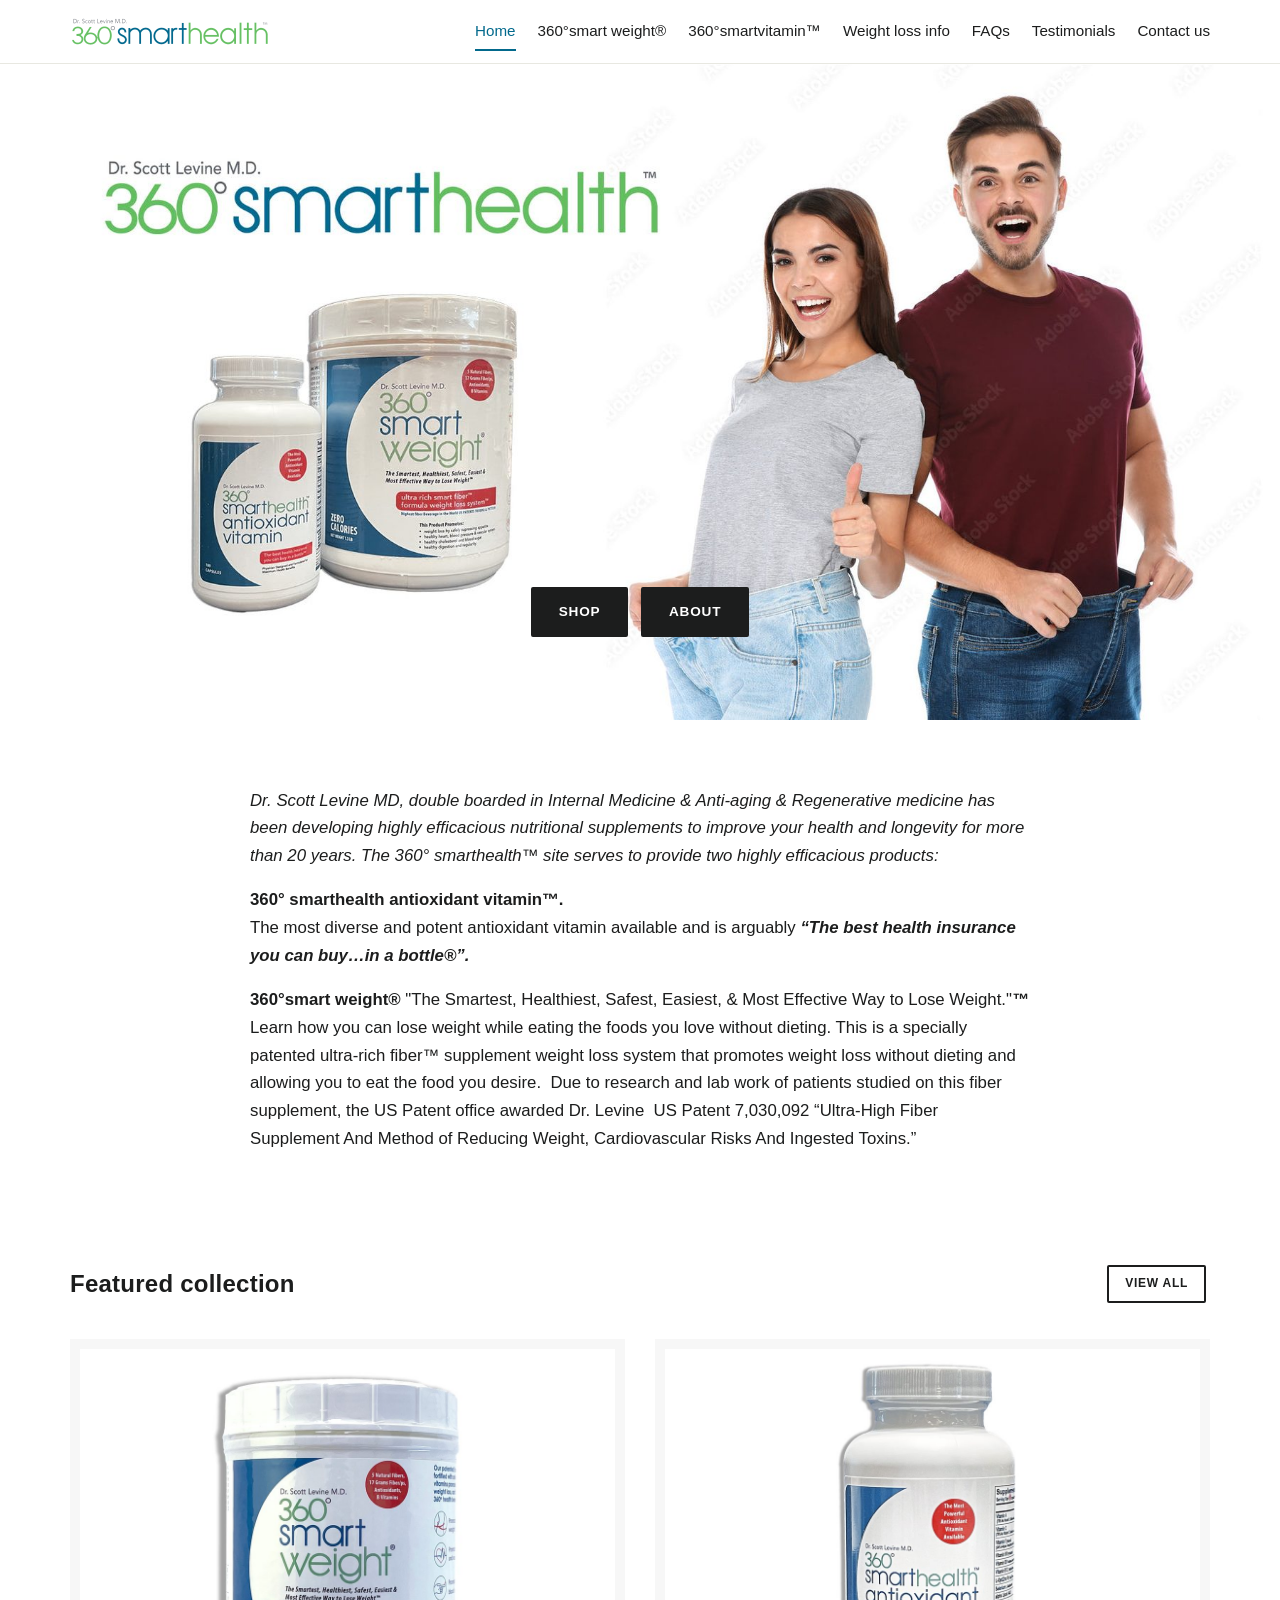
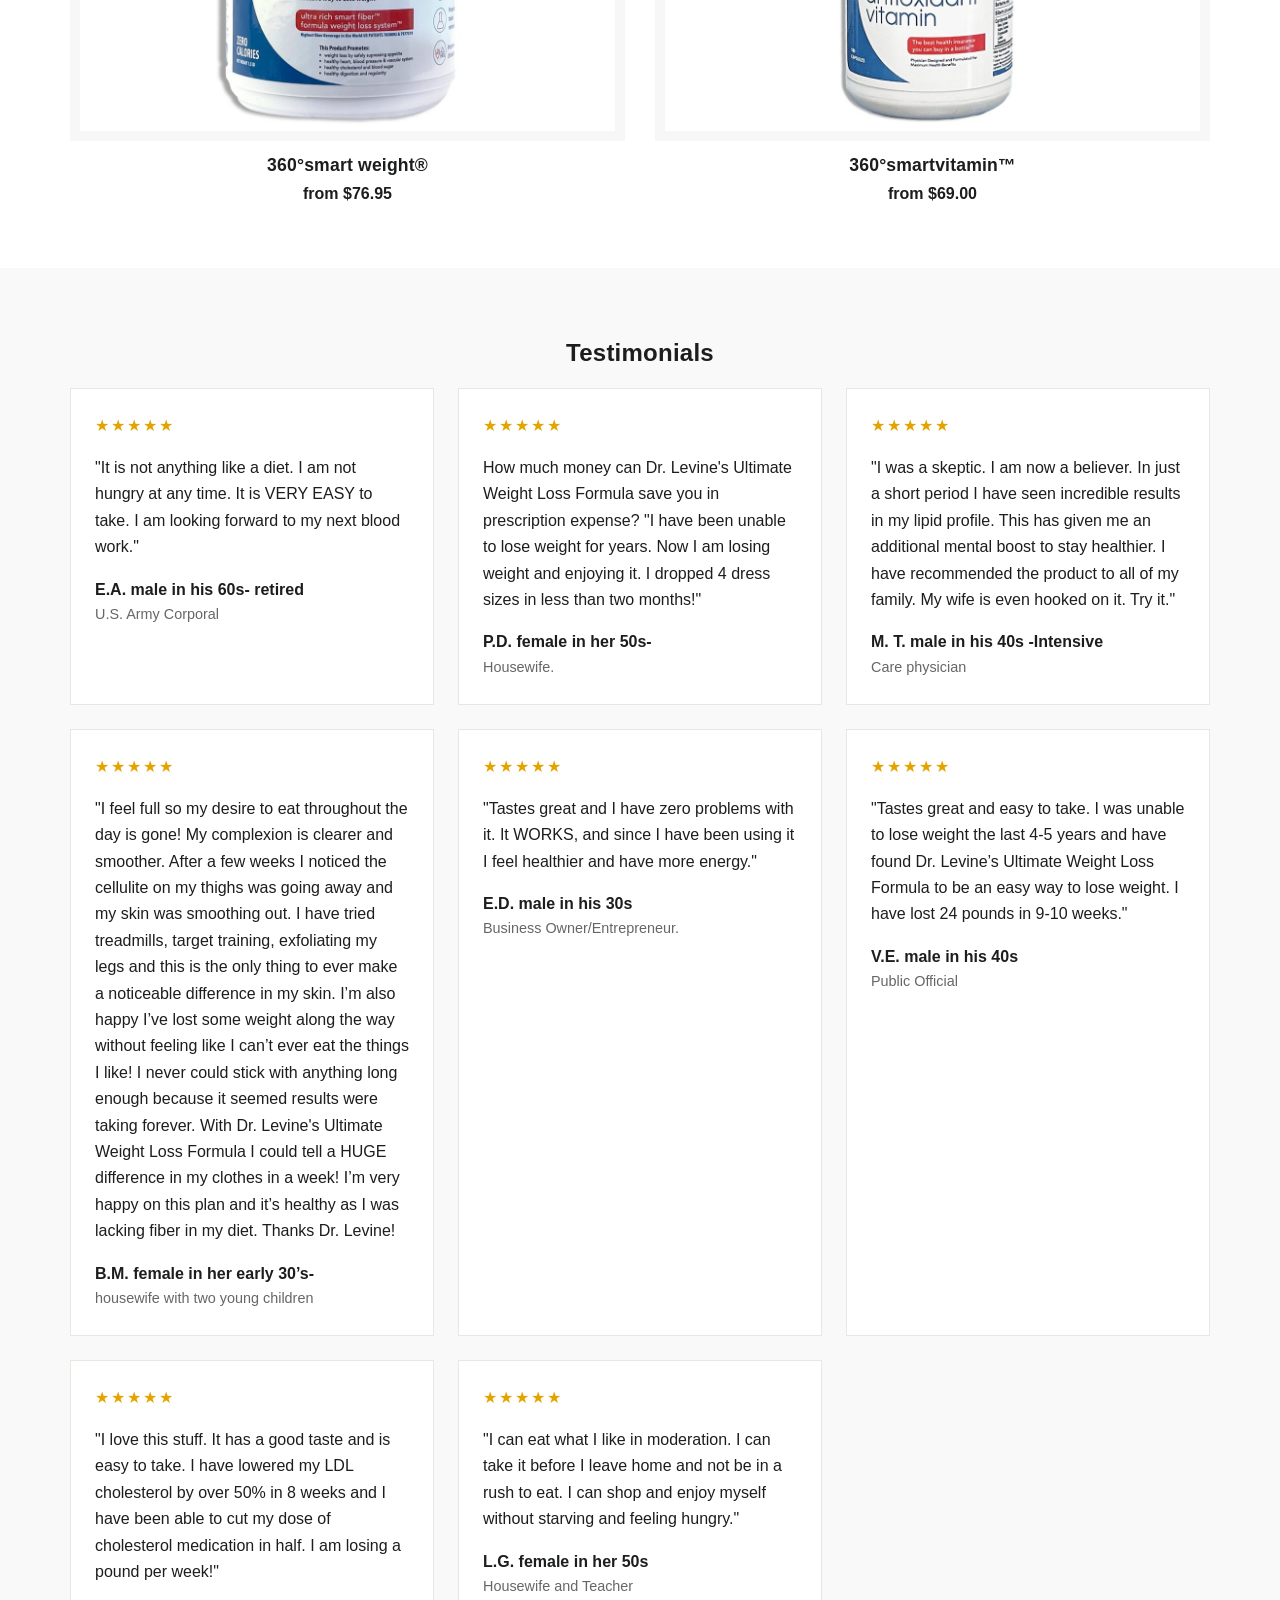
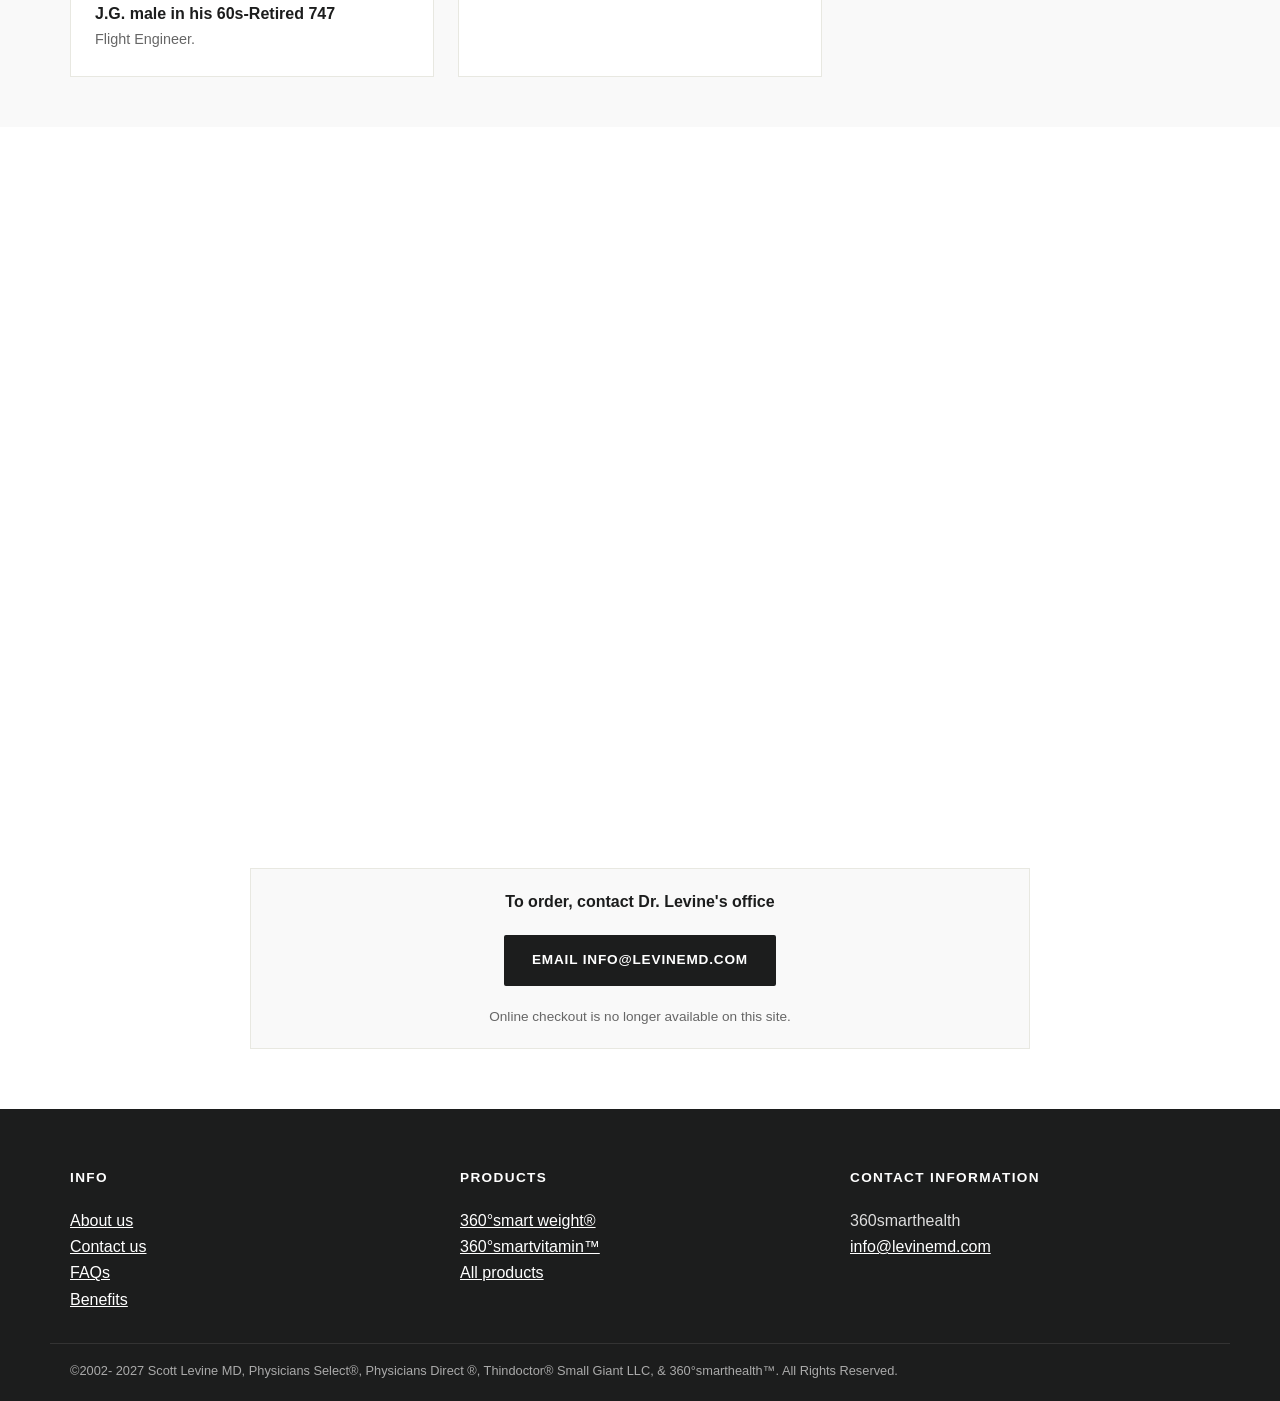
==== index.html @ 9e7719c9 "Publish 360smarthealth static site" ====
<!doctype html>
<html lang="en"><head><meta charset="utf-8"><meta name="viewport" content="width=device-width,initial-scale=1">
<title>360º Smarthealth Store – Scott Levine MD</title>
<meta name="description" content="Physician-formulated 360°smart weight® and 360°smartvitamin™️ by Scott Levine MD.">
<link rel="icon" href="images/logo.png"><link rel="stylesheet" href="assets/style.css"></head>
<body>
<header class="site-header"><div class="wrap header-inner">
<a class="brand" href="index.html"><img src="images/logo.png" alt="360° smarthealth – Scott Levine MD" width="200"></a>
<input type="checkbox" id="menu-toggle" class="menu-toggle"><label for="menu-toggle" class="menu-btn" aria-label="Menu">&#9776;</label>
<nav class="site-nav"><ul><li class="active"><a href="index.html">Home</a></li>
<li><a href="360-smart-weight.html">360°smart weight®</a><ul class="sub"><li><a href="benefits.html">Benefits of fiber</a></li><li><a href="how-to-use.html">How to use 360º Smart Weight</a></li></ul></li>
<li><a href="360-smartvitamin.html">360°smartvitamin™️</a><ul class="sub"><li><a href="benefits-of-antioxidant-vitamins.html">Benefits of antioxidant vitamins</a></li></ul></li>
<li><a href="weight-loss-info.html">Weight loss info</a></li>
<li><a href="faqs.html">FAQs</a></li>
<li><a href="testimonials.html">Testimonials</a></li>
<li><a href="contact.html">Contact us</a></li></ul></nav></div></header>
<main>
<section class="hero"><img src="images/home-hero.jpg" alt="360° smarthealth" class="hero-img"><div class="hero-btns"><a class="btn" href="products.html">Shop</a> <a class="btn" href="about-us.html">About</a></div></section>
<section class="wrap narrow rte intro"><p><em>Dr. Scott Levine MD, double boarded in Internal Medicine &amp; Anti-aging &amp; Regenerative medicine has been developing highly efficacious nutritional supplements to improve your health and longevity for more than 20 years. The 360° smarthealth™ site serves to provide two highly efficacious products:</em></p><p><strong>360° smarthealth antioxidant vitamin™️.</strong> <br/>The most diverse and potent antioxidant vitamin available and is arguably <em><strong>“The best health insurance you can buy…in a bottle®”.  </strong></em></p><p><strong>360°smart weight®</strong> "The Smartest, Healthiest, Safest, Easiest, &amp; Most Effective Way to Lose Weight."<em><strong>™</strong></em>  Learn how you can lose weight while eating the foods you love without dieting. This is a specially patented  ultra-rich fiber™️ supplement weight loss system that promotes weight loss without dieting and allowing you to eat the food you desire.  Due to research and lab work of patients studied on this fiber supplement, the US Patent office awarded Dr. Levine  US Patent 7,030,092 “Ultra-High Fiber Supplement And Method of Reducing Weight, Cardiovascular Risks And Ingested Toxins.”</p></section>
<section class="wrap"><div class="section-head"><h2>Featured collection</h2><a class="btn btn-small btn-outline" href="products.html">View all</a></div><div class="grid2"><a class="card" href="360-smart-weight.html"><div class="card-img"><img src="images/smartweight-1-canister.jpg" alt="360°smart weight®" loading="lazy"></div><h3>360°smart weight®</h3><p class="price">from $76.95</p></a><a class="card" href="360-smartvitamin.html"><div class="card-img"><img src="images/vitamin-1-bottle.jpg" alt="360°smartvitamin™️" loading="lazy"></div><h3>360°smartvitamin™️</h3><p class="price">from $69.00</p></a></div></section>
<section class="testimonials"><div class="wrap"><h2>Testimonials</h2><div class="tgrid"><blockquote class="testimonial"><span class="stars">★★★★★</span><p>"It is not anything like a diet. I am not hungry at any time. It is VERY EASY to take. I am looking forward to my next blood work."</p><cite>E.A. male in his 60s- retired</cite><div class="info">U.S. Army Corporal</div></blockquote><blockquote class="testimonial"><span class="stars">★★★★★</span><p>How much money can Dr. Levine's Ultimate Weight Loss Formula save you in prescription expense? "I have been unable to lose weight for years. Now I am losing weight and enjoying it. I dropped 4 dress sizes in less than two months!"</p><cite>P.D. female in her 50s-</cite><div class="info">Housewife.</div></blockquote><blockquote class="testimonial"><span class="stars">★★★★★</span><p>"I was a skeptic. I am now a believer. In just a short period I have seen incredible results in my lipid profile. This has given me an additional mental boost to stay healthier. I have recommended the product to all of my family. My wife is even hooked on it. Try it."</p><cite>M. T. male in his 40s -Intensive</cite><div class="info">Care physician</div></blockquote><blockquote class="testimonial"><span class="stars">★★★★★</span><p>"I feel full so my desire to eat throughout the day is gone! My complexion is clearer and smoother. After a few weeks I noticed the cellulite on my thighs was going away and my skin was smoothing out. I have tried treadmills, target training, exfoliating my legs and this is the only thing to ever make a noticeable difference in my skin. I’m also happy I’ve lost some weight along the way without feeling like I can’t ever eat the things I like! I never could stick with anything long enough because it seemed results were taking forever. With Dr. Levine's Ultimate Weight Loss Formula I could tell a HUGE difference in my clothes in a week! I’m very happy on this plan and it’s healthy as I was lacking fiber in my diet. Thanks Dr. Levine!</p><cite>B.M. female in her early 30’s-</cite><div class="info">housewife with two young children</div></blockquote><blockquote class="testimonial"><span class="stars">★★★★★</span><p>"Tastes great and I have zero problems with it. It WORKS, and since I have been using it I feel healthier and have more energy."</p><cite>E.D. male in his 30s</cite><div class="info">Business Owner/Entrepreneur.</div></blockquote><blockquote class="testimonial"><span class="stars">★★★★★</span><p>"Tastes great and easy to take. I was unable to lose weight the last 4-5 years and have found Dr. Levine’s Ultimate Weight Loss Formula to be an easy way to lose weight. I have lost 24 pounds in 9-10 weeks."</p><cite>V.E. male in his 40s</cite><div class="info">Public Official</div></blockquote><blockquote class="testimonial"><span class="stars">★★★★★</span><p>"I love this stuff. It has a good taste and is easy to take. I have lowered my LDL cholesterol by over 50% in 8 weeks and I have been able to cut my dose of cholesterol medication in half. I am losing a pound per week!"</p><cite>J.G. male in his 60s-Retired 747</cite><div class="info">Flight Engineer.</div></blockquote><blockquote class="testimonial"><span class="stars">★★★★★</span><p>"I can eat what I like in moderation. I can take it before I leave home and not be in a rush to eat. I can shop and enjoy myself without starving and feeling hungry."</p><cite>L.G. female in her 50s</cite><div class="info">Housewife and Teacher</div></blockquote></div></div></section>
<section class="video wrap"><div class="video-frame"><iframe src="https://www.youtube-nocookie.com/embed/jX1NvXMOB24" title="360° smarthealth video" loading="lazy" allowfullscreen></iframe></div></section>
<section class="wrap narrow center"><div class="order-box"><p class="order-title">To order, contact Dr. Levine's office</p><p><a class="btn" href="mailto:info@levinemd.com?subject=Order inquiry: 360 smarthealth products">Email info@levinemd.com</a></p><p class="small">Online checkout is no longer available on this site.</p></div></section>
</main>
<footer class="site-footer"><div class="wrap footer-grid">
<div><h4>Info</h4><ul><li><a href="about-us.html">About us</a></li><li><a href="contact.html">Contact us</a></li><li><a href="faqs.html">FAQs</a></li><li><a href="benefits.html">Benefits</a></li></ul></div>
<div><h4>Products</h4><ul><li><a href="360-smart-weight.html">360°smart weight®</a></li><li><a href="360-smartvitamin.html">360°smartvitamin™️</a></li><li><a href="products.html">All products</a></li></ul></div>
<div><h4>Contact information</h4><p>360smarthealth<br><a href="mailto:info@levinemd.com">info@levinemd.com</a></p></div>
</div><div class="wrap copyright">©2002- 2027 Scott Levine MD, Physicians Select®, Physicians Direct ®, Thindoctor® Small Giant LLC, &amp; 360°smarthealth™. All Rights Reserved.</div></footer>
</body></html>
---- assets/style.css ----
*{box-sizing:border-box}
html{-webkit-text-size-adjust:100%}
body{margin:0;font-family:Poppins,"Helvetica Neue",Arial,sans-serif;color:#1c1d1d;background:#fff;line-height:1.65;font-size:16px}
img{max-width:100%;height:auto;display:block}
a{color:#02698c}
h1,h2,h3{line-height:1.25;font-weight:600;letter-spacing:.01em}
h1{font-size:2rem;margin:.4em 0 .6em}
.wrap{max-width:1180px;margin:0 auto;padding:0 20px}
.narrow{max-width:820px}
.center{text-align:center}
.site-header{border-bottom:1px solid #e8e8e1;background:#fff;position:sticky;top:0;z-index:10}
.header-inner{display:flex;align-items:center;justify-content:space-between;gap:20px;padding-top:12px;padding-bottom:12px;flex-wrap:wrap}
.brand img{width:200px}
.site-nav ul{list-style:none;margin:0;padding:0;display:flex;flex-wrap:wrap;gap:4px 22px}
.site-nav>ul>li{position:relative}
.site-nav a{text-decoration:none;color:#1c1d1d;font-size:.95rem;padding:6px 0;display:inline-block}
.site-nav li.active>a,.site-nav a:hover{color:#02698c;border-bottom:2px solid #02698c}
.site-nav .sub{display:none;position:absolute;left:0;top:100%;background:#fff;border:1px solid #e8e8e1;padding:8px 16px;min-width:250px;flex-direction:column;gap:0;box-shadow:0 6px 18px rgba(0,0,0,.06)}
.site-nav li:hover>.sub,.site-nav li:focus-within>.sub{display:flex}
.menu-toggle,.menu-btn{display:none}
.hero{position:relative}
.hero-img{width:100%;max-height:720px;object-fit:cover;object-position:top center}
.hero-btns{position:absolute;left:0;right:0;bottom:12%;text-align:center}
.btn{display:inline-block;background:#1c1d1d;color:#fff;text-decoration:none;padding:12px 26px;border-radius:2px;font-weight:600;letter-spacing:.06em;text-transform:uppercase;font-size:.85rem;margin:4px;border:2px solid #1c1d1d}
.btn:hover{background:#02698c;border-color:#02698c}
.btn-outline{background:transparent;color:#1c1d1d}
.btn-outline:hover{color:#fff}
.btn-small{padding:7px 16px;font-size:.75rem}
.intro{padding:50px 20px 20px;font-size:1.05rem}
.section-head{display:flex;justify-content:space-between;align-items:center;margin:40px 0 20px}
.grid2{display:grid;grid-template-columns:repeat(2,1fr);gap:30px;margin-bottom:50px}
.card{text-decoration:none;color:inherit;text-align:center}
.card-img{background:#f7f7f7;padding:10px}
.card h3{margin:14px 0 4px;font-size:1.1rem}
.card:hover h3{color:#02698c}
.price{color:#1c1d1d;font-weight:600;margin:0 0 10px}
.testimonials{background:#f9f9f9;padding:50px 0;text-align:center}
.tgrid{display:grid;grid-template-columns:repeat(auto-fill,minmax(300px,1fr));gap:24px;text-align:left}
.testimonial{background:#fff;margin:0;padding:24px;border:1px solid #e8e8e1}
.stars{color:#e3a400;letter-spacing:2px}
.testimonial cite{display:block;font-style:normal;font-weight:600;margin-top:10px}
.testimonial .info,.tcard .info{color:#666;font-size:.9rem}
.video{margin:50px auto}
.video-frame{position:relative;padding-bottom:56.25%;height:0}
.video-frame iframe{position:absolute;inset:0;width:100%;height:100%;border:0}
.order-box{border:1px solid #e8e8e1;background:#f9f9f9;padding:20px;margin:24px 0}
.order-title{font-weight:600;margin-top:0}
.small{font-size:.85rem;color:#666;margin-bottom:0}
.crumbs{font-size:.85rem;color:#666;margin:24px 0 0}
.crumbs a{color:#666}
.product{display:grid;grid-template-columns:1.1fr 1fr;gap:40px;margin:20px 0 30px}
.gallery{display:grid;gap:12px}
.gallery img{background:#f7f7f7}
.prices{border-collapse:collapse;width:100%;margin:14px 0;font-size:.92rem}
.prices th,.prices td{border-bottom:1px solid #e8e8e1;padding:7px 4px;text-align:left}
.ticks{padding-left:18px}
.long{margin:0 auto 60px}
.rte table{width:100%}
.rte td{vertical-align:top}
.banner{width:100%;max-height:380px;object-fit:cover}
.faq details{border-bottom:1px solid #e8e8e1;padding:14px 0}
.faq summary{cursor:pointer;font-weight:600;font-size:1.05rem}
.faq details[open] summary{color:#02698c}
.tcard{border-bottom:1px solid #e8e8e1;padding:18px 0}
.tcard h3{margin:0}
.contact-card{border:1px solid #e8e8e1;padding:24px;margin-bottom:60px}
section.wrap.narrow{margin-bottom:60px}
.site-footer{background:#1c1d1d;color:#ddd;padding:40px 0 20px;margin-top:40px}
.site-footer a{color:#fff}
.site-footer ul{list-style:none;padding:0;margin:0}
.footer-grid{display:grid;grid-template-columns:repeat(3,1fr);gap:30px}
.site-footer h4{color:#fff;text-transform:uppercase;letter-spacing:.1em;font-size:.85rem}
.copyright{font-size:.8rem;color:#aaa;border-top:1px solid #333;margin-top:30px;padding-top:16px}
@media (max-width:800px){
 .menu-btn{display:block;font-size:1.8rem;cursor:pointer}
 .site-nav{display:none;width:100%}
 .menu-toggle:checked~.site-nav{display:block}
 .site-nav ul{flex-direction:column}
 .site-nav .sub{display:flex;position:static;border:0;box-shadow:none;padding:0 0 0 14px}
 .grid2,.product,.footer-grid{grid-template-columns:1fr}
 h1{font-size:1.6rem}
}
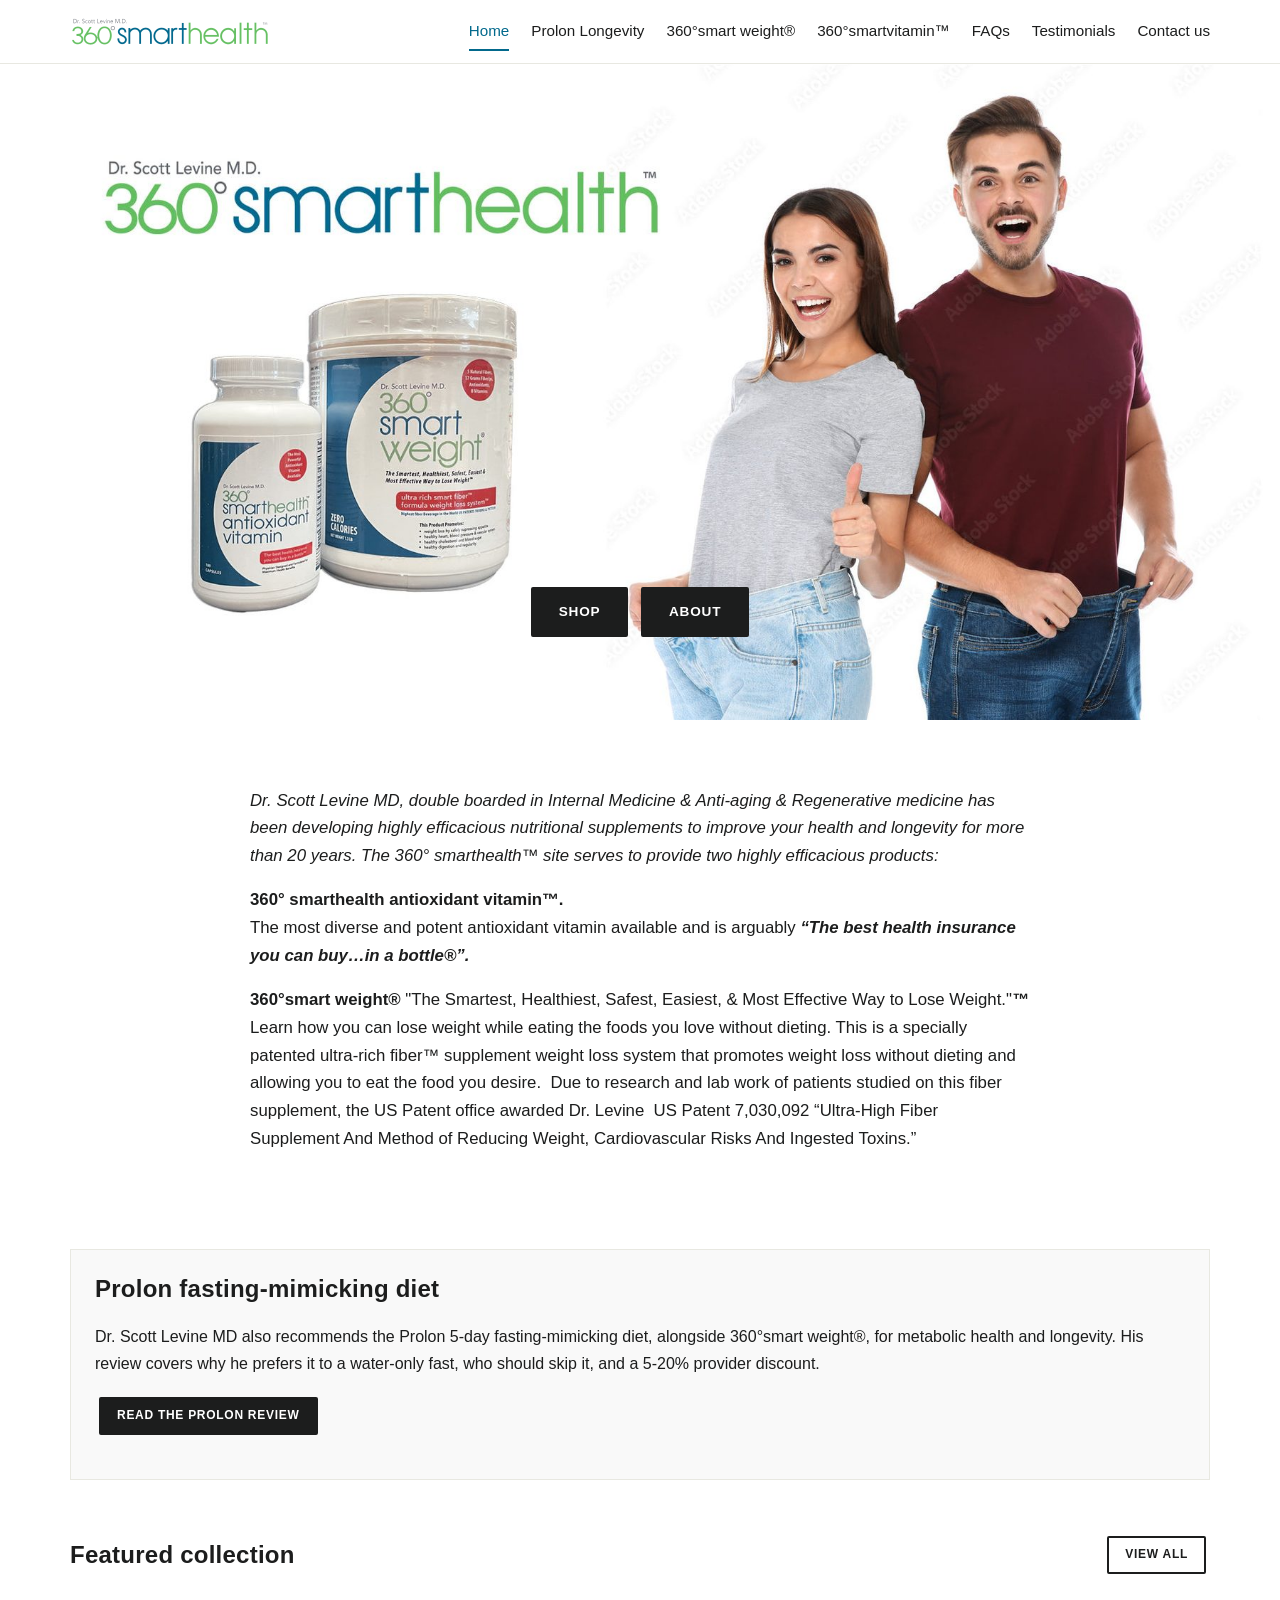
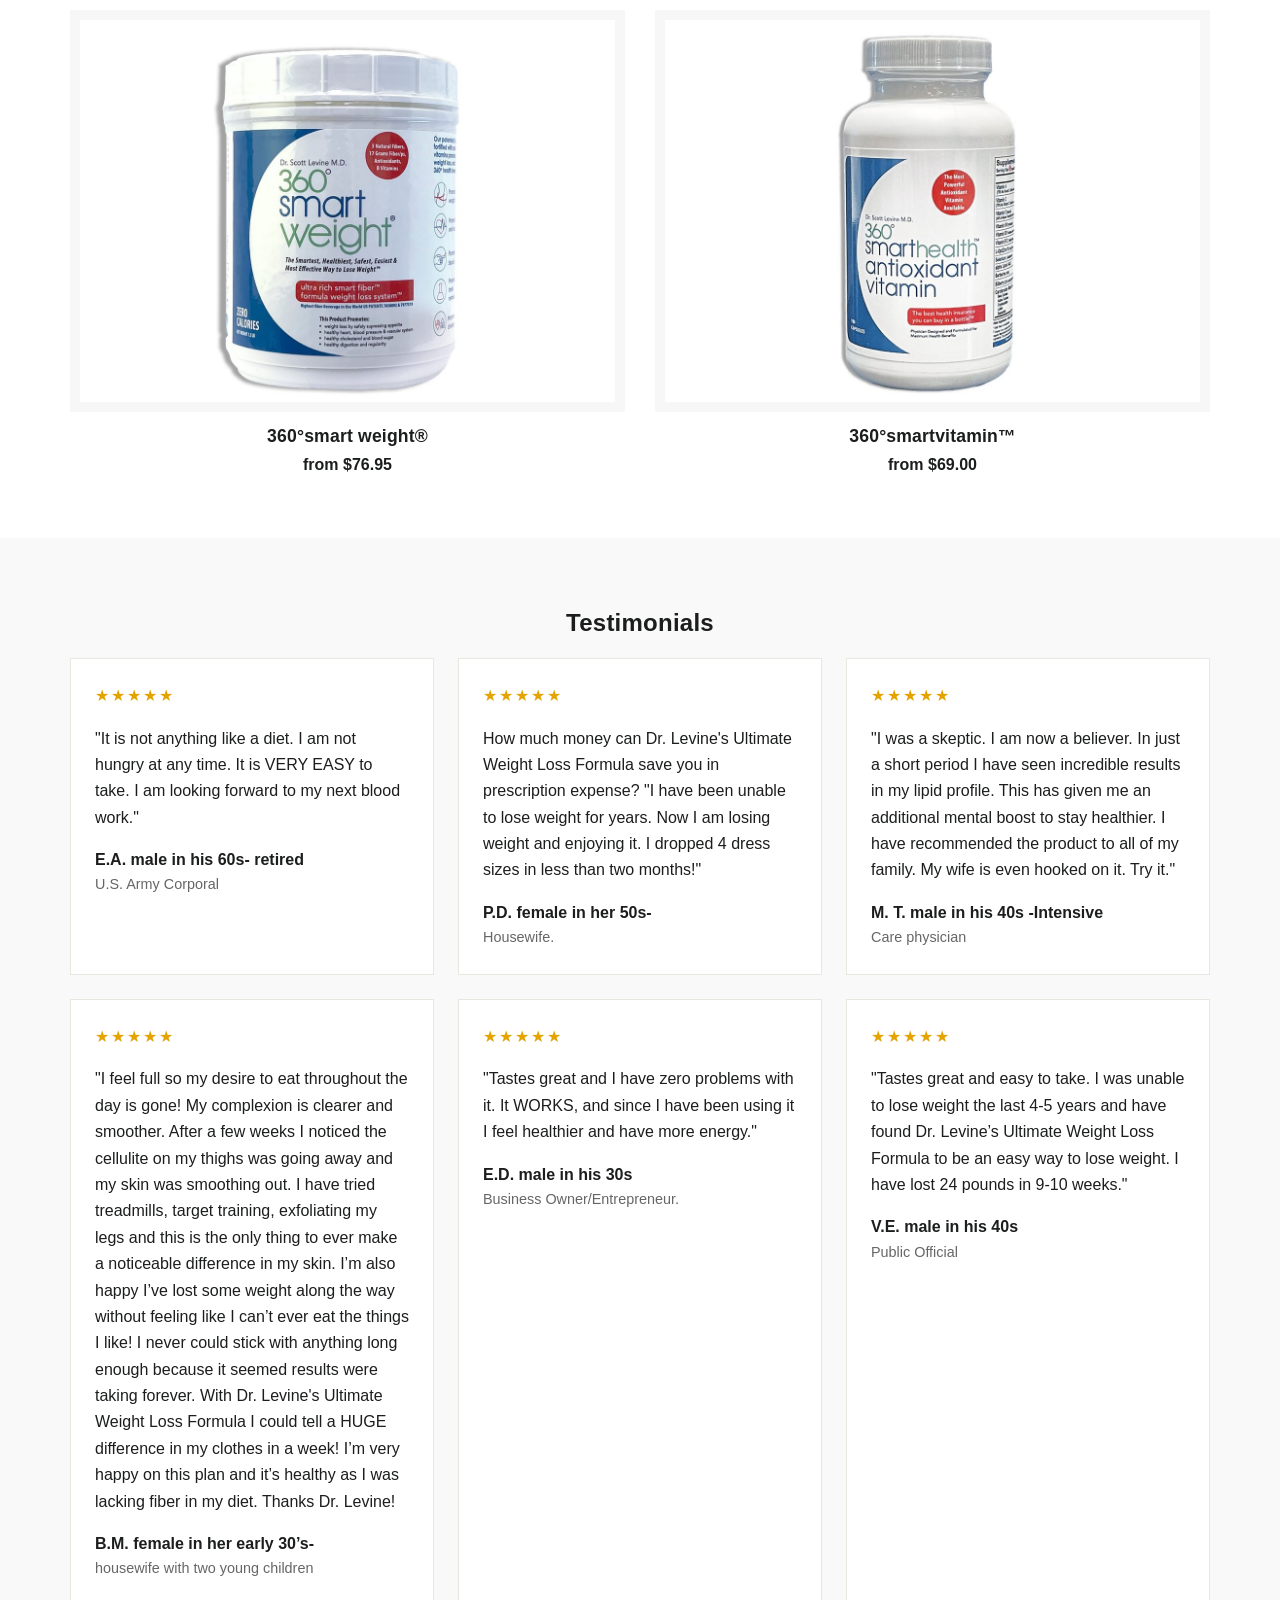
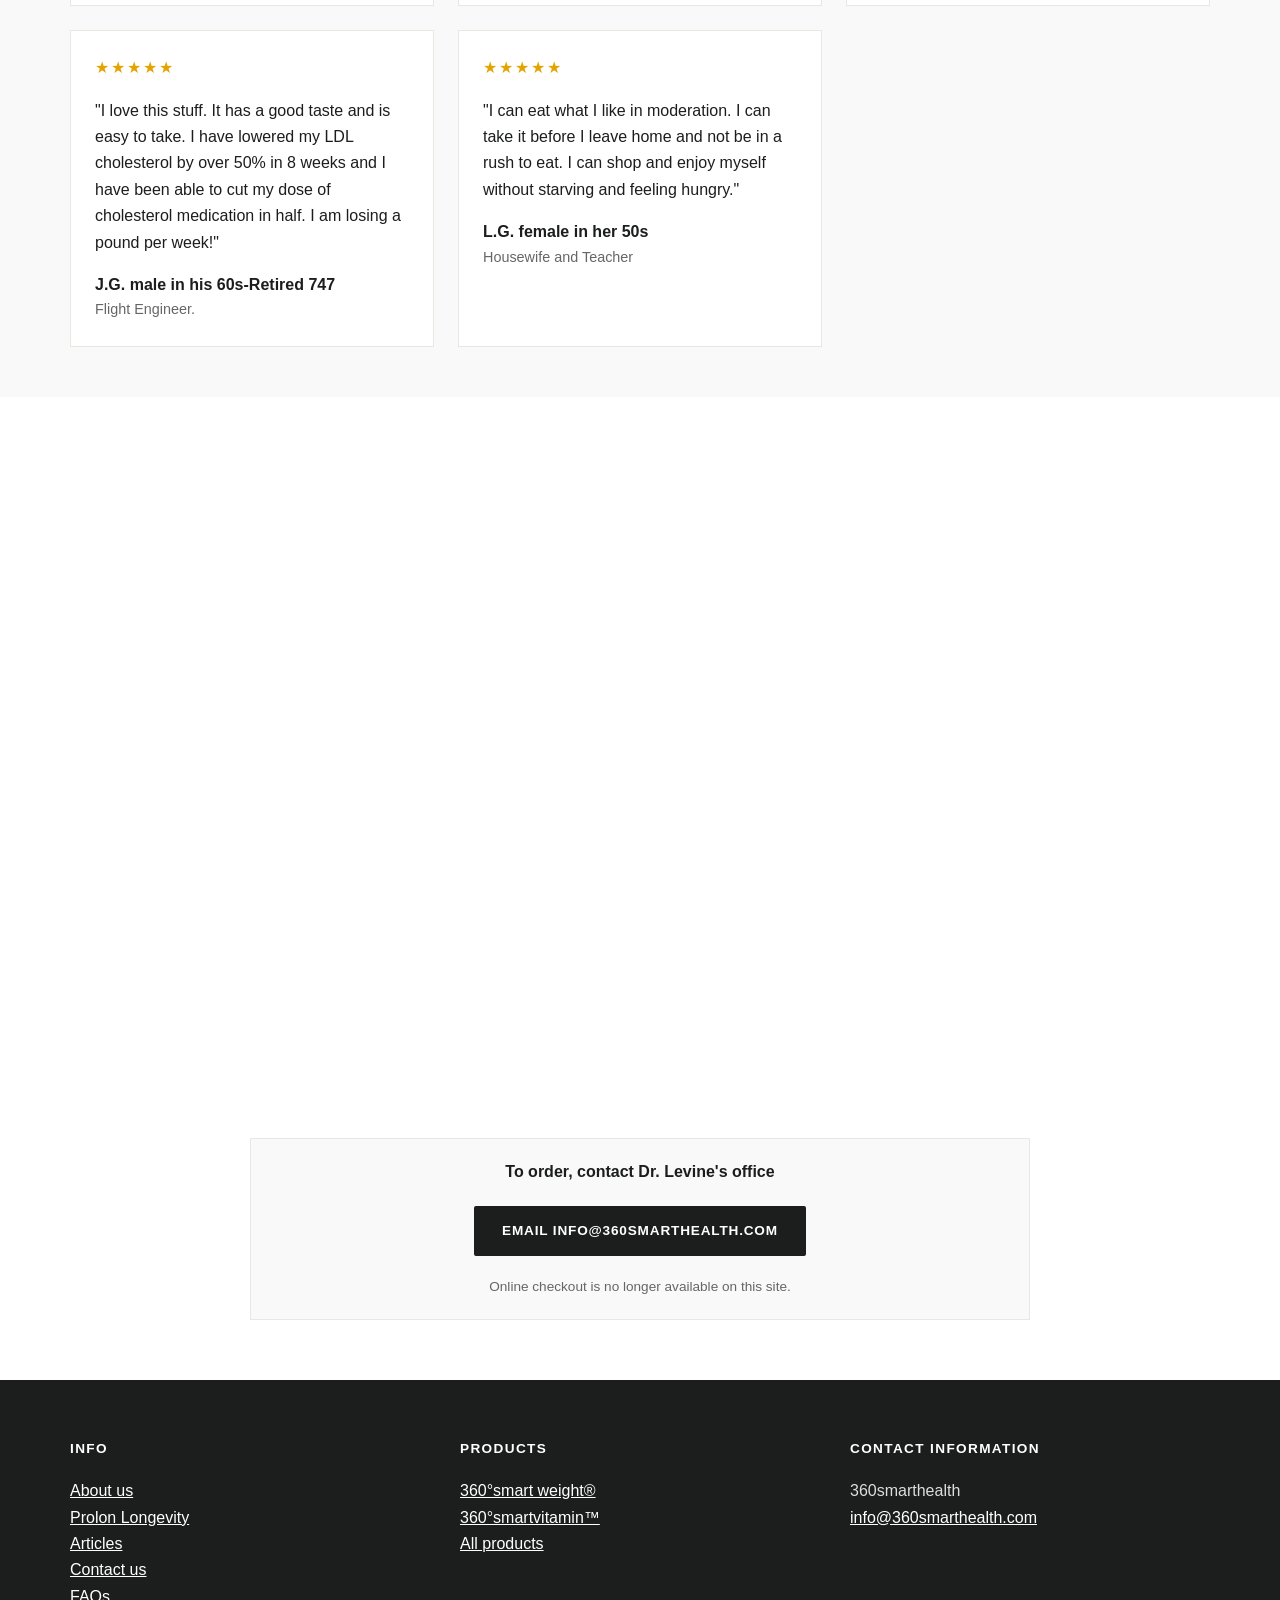
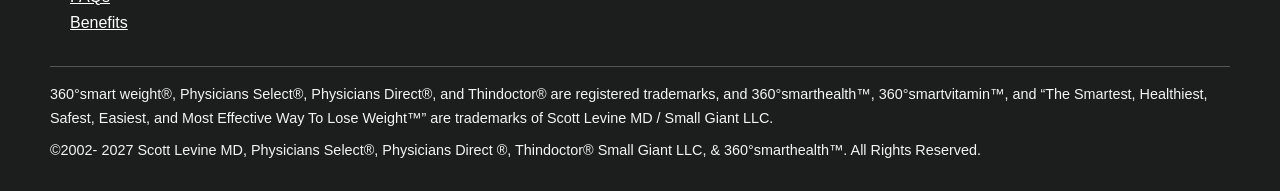
==== commit 5e6cc751: "Sync site with current 360smarthealth.com Bring Pages in line with the live Surge site: Prolon and A" ====
--- a/index.html
+++ b/index.html
@@ -8,23 +8,25 @@
 <a class="brand" href="index.html"><img src="images/logo.png" alt="360° smarthealth – Scott Levine MD" width="200"></a>
 <input type="checkbox" id="menu-toggle" class="menu-toggle"><label for="menu-toggle" class="menu-btn" aria-label="Menu">&#9776;</label>
 <nav class="site-nav"><ul><li class="active"><a href="index.html">Home</a></li>
-<li><a href="360-smart-weight.html">360°smart weight®</a><ul class="sub"><li><a href="benefits.html">Benefits of fiber</a></li><li><a href="how-to-use.html">How to use 360º Smart Weight</a></li></ul></li>
+<li><a href="prolon-longevity.html">Prolon Longevity</a></li>
+<li><a href="360-smart-weight.html">360°smart weight®</a><ul class="sub"><li><a href="benefits.html">Benefits of fiber</a></li><li><a href="how-to-use.html">How to use 360°smart weight®</a></li></ul></li>
 <li><a href="360-smartvitamin.html">360°smartvitamin™️</a><ul class="sub"><li><a href="benefits-of-antioxidant-vitamins.html">Benefits of antioxidant vitamins</a></li></ul></li>
-<li><a href="weight-loss-info.html">Weight loss info</a></li>
 <li><a href="faqs.html">FAQs</a></li>
 <li><a href="testimonials.html">Testimonials</a></li>
 <li><a href="contact.html">Contact us</a></li></ul></nav></div></header>
 <main>
 <section class="hero"><img src="images/home-hero.jpg" alt="360° smarthealth" class="hero-img"><div class="hero-btns"><a class="btn" href="products.html">Shop</a> <a class="btn" href="about-us.html">About</a></div></section>
 <section class="wrap narrow rte intro"><p><em>Dr. Scott Levine MD, double boarded in Internal Medicine &amp; Anti-aging &amp; Regenerative medicine has been developing highly efficacious nutritional supplements to improve your health and longevity for more than 20 years. The 360° smarthealth™ site serves to provide two highly efficacious products:</em></p><p><strong>360° smarthealth antioxidant vitamin™️.</strong> <br/>The most diverse and potent antioxidant vitamin available and is arguably <em><strong>“The best health insurance you can buy…in a bottle®”.  </strong></em></p><p><strong>360°smart weight®</strong> "The Smartest, Healthiest, Safest, Easiest, &amp; Most Effective Way to Lose Weight."<em><strong>™</strong></em>  Learn how you can lose weight while eating the foods you love without dieting. This is a specially patented  ultra-rich fiber™️ supplement weight loss system that promotes weight loss without dieting and allowing you to eat the food you desire.  Due to research and lab work of patients studied on this fiber supplement, the US Patent office awarded Dr. Levine  US Patent 7,030,092 “Ultra-High Fiber Supplement And Method of Reducing Weight, Cardiovascular Risks And Ingested Toxins.”</p></section>
+<section class="wrap"><div class="feature-blurb"><h2>Prolon fasting-mimicking diet</h2><p>Dr. Scott Levine MD also recommends the Prolon 5-day fasting-mimicking diet, alongside 360°smart weight®, for metabolic health and longevity. His review covers why he prefers it to a water-only fast, who should skip it, and a 5-20% provider discount.</p><p><a class="btn btn-small" href="prolon-longevity.html">Read the Prolon review</a></p></div></section>
 <section class="wrap"><div class="section-head"><h2>Featured collection</h2><a class="btn btn-small btn-outline" href="products.html">View all</a></div><div class="grid2"><a class="card" href="360-smart-weight.html"><div class="card-img"><img src="images/smartweight-1-canister.jpg" alt="360°smart weight®" loading="lazy"></div><h3>360°smart weight®</h3><p class="price">from $76.95</p></a><a class="card" href="360-smartvitamin.html"><div class="card-img"><img src="images/vitamin-1-bottle.jpg" alt="360°smartvitamin™️" loading="lazy"></div><h3>360°smartvitamin™️</h3><p class="price">from $69.00</p></a></div></section>
 <section class="testimonials"><div class="wrap"><h2>Testimonials</h2><div class="tgrid"><blockquote class="testimonial"><span class="stars">★★★★★</span><p>"It is not anything like a diet. I am not hungry at any time. It is VERY EASY to take. I am looking forward to my next blood work."</p><cite>E.A. male in his 60s- retired</cite><div class="info">U.S. Army Corporal</div></blockquote><blockquote class="testimonial"><span class="stars">★★★★★</span><p>How much money can Dr. Levine's Ultimate Weight Loss Formula save you in prescription expense? "I have been unable to lose weight for years. Now I am losing weight and enjoying it. I dropped 4 dress sizes in less than two months!"</p><cite>P.D. female in her 50s-</cite><div class="info">Housewife.</div></blockquote><blockquote class="testimonial"><span class="stars">★★★★★</span><p>"I was a skeptic. I am now a believer. In just a short period I have seen incredible results in my lipid profile. This has given me an additional mental boost to stay healthier. I have recommended the product to all of my family. My wife is even hooked on it. Try it."</p><cite>M. T. male in his 40s -Intensive</cite><div class="info">Care physician</div></blockquote><blockquote class="testimonial"><span class="stars">★★★★★</span><p>"I feel full so my desire to eat throughout the day is gone! My complexion is clearer and smoother. After a few weeks I noticed the cellulite on my thighs was going away and my skin was smoothing out. I have tried treadmills, target training, exfoliating my legs and this is the only thing to ever make a noticeable difference in my skin. I’m also happy I’ve lost some weight along the way without feeling like I can’t ever eat the things I like! I never could stick with anything long enough because it seemed results were taking forever. With Dr. Levine's Ultimate Weight Loss Formula I could tell a HUGE difference in my clothes in a week! I’m very happy on this plan and it’s healthy as I was lacking fiber in my diet. Thanks Dr. Levine!</p><cite>B.M. female in her early 30’s-</cite><div class="info">housewife with two young children</div></blockquote><blockquote class="testimonial"><span class="stars">★★★★★</span><p>"Tastes great and I have zero problems with it. It WORKS, and since I have been using it I feel healthier and have more energy."</p><cite>E.D. male in his 30s</cite><div class="info">Business Owner/Entrepreneur.</div></blockquote><blockquote class="testimonial"><span class="stars">★★★★★</span><p>"Tastes great and easy to take. I was unable to lose weight the last 4-5 years and have found Dr. Levine’s Ultimate Weight Loss Formula to be an easy way to lose weight. I have lost 24 pounds in 9-10 weeks."</p><cite>V.E. male in his 40s</cite><div class="info">Public Official</div></blockquote><blockquote class="testimonial"><span class="stars">★★★★★</span><p>"I love this stuff. It has a good taste and is easy to take. I have lowered my LDL cholesterol by over 50% in 8 weeks and I have been able to cut my dose of cholesterol medication in half. I am losing a pound per week!"</p><cite>J.G. male in his 60s-Retired 747</cite><div class="info">Flight Engineer.</div></blockquote><blockquote class="testimonial"><span class="stars">★★★★★</span><p>"I can eat what I like in moderation. I can take it before I leave home and not be in a rush to eat. I can shop and enjoy myself without starving and feeling hungry."</p><cite>L.G. female in her 50s</cite><div class="info">Housewife and Teacher</div></blockquote></div></div></section>
 <section class="video wrap"><div class="video-frame"><iframe src="https://www.youtube-nocookie.com/embed/jX1NvXMOB24" title="360° smarthealth video" loading="lazy" allowfullscreen></iframe></div></section>
-<section class="wrap narrow center"><div class="order-box"><p class="order-title">To order, contact Dr. Levine's office</p><p><a class="btn" href="mailto:info@levinemd.com?subject=Order inquiry: 360 smarthealth products">Email info@levinemd.com</a></p><p class="small">Online checkout is no longer available on this site.</p></div></section>
+<section class="wrap narrow center"><div class="order-box"><p class="order-title">To order, contact Dr. Levine's office</p><p><a class="btn" href="mailto:info@360smarthealth.com?subject=Order inquiry: 360 smarthealth products">Email info@360smarthealth.com</a></p><p class="small">Online checkout is no longer available on this site.</p></div></section>
 </main>
 <footer class="site-footer"><div class="wrap footer-grid">
-<div><h4>Info</h4><ul><li><a href="about-us.html">About us</a></li><li><a href="contact.html">Contact us</a></li><li><a href="faqs.html">FAQs</a></li><li><a href="benefits.html">Benefits</a></li></ul></div>
+<div><h4>Info</h4><ul><li><a href="about-us.html">About us</a></li><li><a href="prolon-longevity.html">Prolon Longevity</a></li><li><a href="articles.html">Articles</a></li><li><a href="contact.html">Contact us</a></li><li><a href="faqs.html">FAQs</a></li><li><a href="benefits.html">Benefits</a></li></ul></div>
 <div><h4>Products</h4><ul><li><a href="360-smart-weight.html">360°smart weight®</a></li><li><a href="360-smartvitamin.html">360°smartvitamin™️</a></li><li><a href="products.html">All products</a></li></ul></div>
-<div><h4>Contact information</h4><p>360smarthealth<br><a href="mailto:info@levinemd.com">info@levinemd.com</a></p></div>
-</div><div class="wrap copyright">©2002- 2027 Scott Levine MD, Physicians Select®, Physicians Direct ®, Thindoctor® Small Giant LLC, &amp; 360°smarthealth™. All Rights Reserved.</div></footer>
+<div><h4>Contact information</h4><p>360smarthealth<br><a href="mailto:info@360smarthealth.com">info@360smarthealth.com</a></p></div>
+</div><div class="wrap copyright"><p>360°smart weight®, Physicians Select®, Physicians Direct®, and Thindoctor® are registered trademarks, and 360°smarthealth™, 360°smartvitamin™, and “The Smartest, Healthiest, Safest, Easiest, and Most Effective Way To Lose Weight™” are trademarks of Scott Levine MD / Small Giant LLC.</p><p>©2002- 2027 Scott Levine MD, Physicians Select®, Physicians Direct ®, Thindoctor® Small Giant LLC, &amp; 360°smarthealth™. All Rights Reserved.</p></div></footer>
+<script src="assets/analytics.js" defer></script>
 </body></html>
--- a/assets/style.css
+++ b/assets/style.css
@@ -23,6 +23,8 @@
 .hero-btns{position:absolute;left:0;right:0;bottom:12%;text-align:center}
 .btn{display:inline-block;background:#1c1d1d;color:#fff;text-decoration:none;padding:12px 26px;border-radius:2px;font-weight:600;letter-spacing:.06em;text-transform:uppercase;font-size:.85rem;margin:4px;border:2px solid #1c1d1d}
 .btn:hover{background:#02698c;border-color:#02698c}
+.btn.btn-green{background:#0f6b3c;border-color:#0f6b3c;color:#fff}
+.btn.btn-green:hover{background:#0a5230;border-color:#0a5230;color:#fff}
 .btn-outline{background:transparent;color:#1c1d1d}
 .btn-outline:hover{color:#fff}
 .btn-small{padding:7px 16px;font-size:.75rem}
@@ -70,7 +72,31 @@
 .site-footer ul{list-style:none;padding:0;margin:0}
 .footer-grid{display:grid;grid-template-columns:repeat(3,1fr);gap:30px}
 .site-footer h4{color:#fff;text-transform:uppercase;letter-spacing:.1em;font-size:.85rem}
-.copyright{font-size:.8rem;color:#aaa;border-top:1px solid #333;margin-top:30px;padding-top:16px}
+.copyright{font-size:.9rem;color:#f4f4f4;border-top:1px solid #555;margin-top:30px;padding:16px 0 8px;overflow-wrap:anywhere}
+.copyright p{margin:0 0 .55em}
+.copyright p:last-child{margin:0}
+.btn-wrap{max-width:100%;white-space:normal;text-align:center}
+.refs{padding-left:1.25em}
+.refs li{margin:0 0 1em}
+.refs a{overflow-wrap:anywhere}
+.visually-hidden{position:absolute;width:1px;height:1px;padding:0;margin:-1px;overflow:hidden;clip:rect(0,0,0,0);white-space:nowrap;border:0}
+.patent-list{padding-left:1.25em}
+.patent-list li{margin:0 0 .75em}
+.disclosure{font-size:.95rem;text-align:center;margin:.35em auto .9em;max-width:36rem}
+.reviewed,.byline{font-size:.9rem;color:#333;margin:0 0 1.2em}
+.feature-blurb{border:1px solid #e8e8e1;background:#f9f9f9;padding:24px;margin:8px 0 28px}
+.feature-blurb h2{margin-top:0}
+.faq-block h3{font-size:1.05rem;margin:1.15em 0 .25em}
+.sources{font-size:.9rem}
+.sources a,.article-list a{overflow-wrap:anywhere}
+.article-list{list-style:none;padding:0;margin:1em 0 0}
+.article-list li{border-top:1px solid #e8e8e1;padding:18px 0}
+.article-list h2{font-size:1.25rem;margin:0 0 .35em}
+.newsletter h2{margin-top:0}
+.newsletter .field{margin:0 0 14px;text-align:left}
+.newsletter label{display:block;font-weight:600;margin:0 0 4px}
+.newsletter input{font-family:inherit;font-size:1rem;width:100%;max-width:28rem;padding:10px 12px;border:1px solid #c8c8c0;border-radius:2px;background:#fff;color:#1c1d1d}
+.newsletter input:focus{outline:2px solid #02698c;outline-offset:2px}
 @media (max-width:800px){
  .menu-btn{display:block;font-size:1.8rem;cursor:pointer}
  .site-nav{display:none;width:100%}
